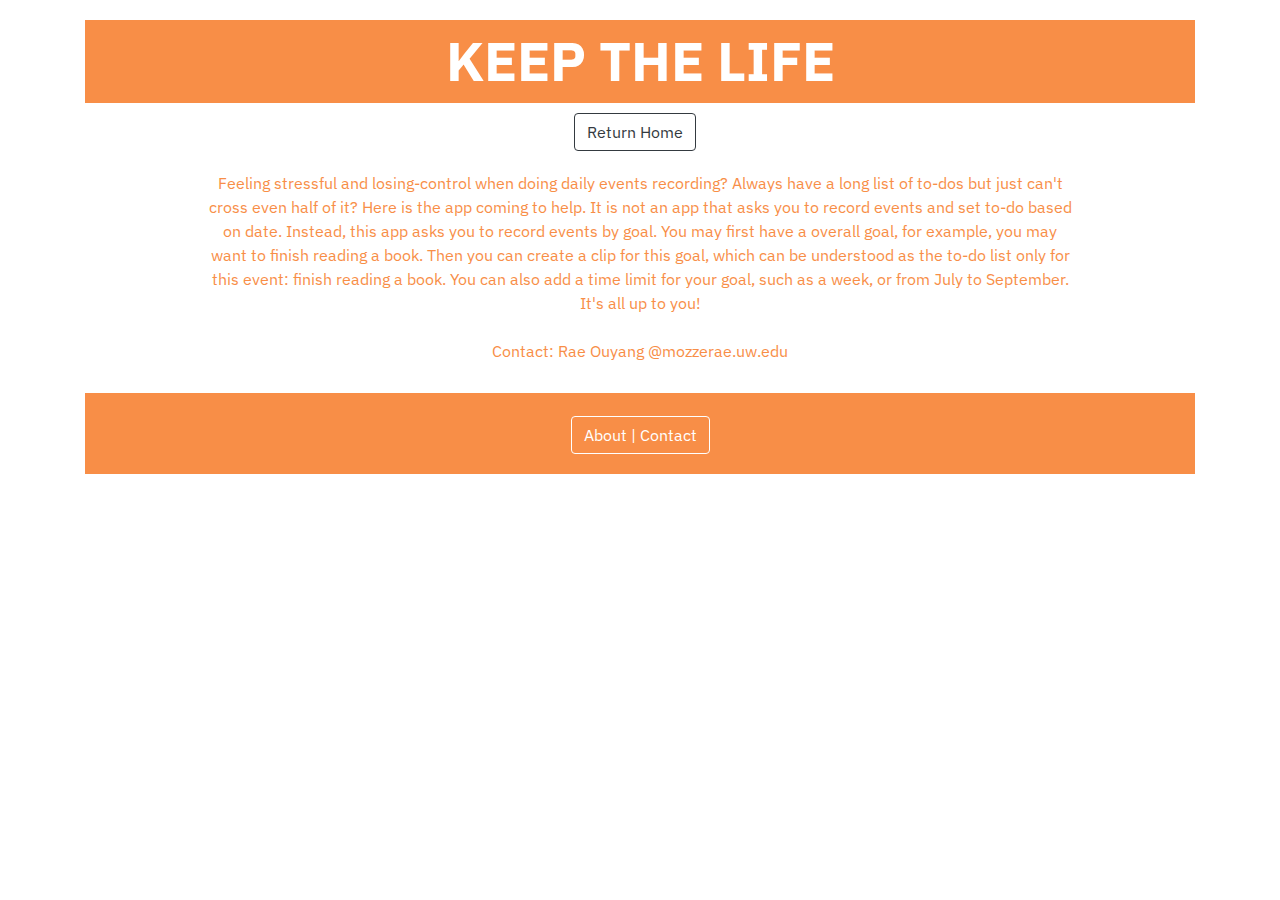
==== about.html @ 82cd57b1 "push" ====
<!DOCTYPE html>
<html lang="en">
    <head>
        <meta charset="utf-8">
        <meta name="author" content="Rae Ouyang">
        <meta name="project" content="home page">
        <meta name="viewport" content="width=device-width, initial-scale=1.0">
        <link rel="stylesheet" href="css/style.css">
        <link rel="stylesheet" href="https://stackpath.bootstrapcdn.com/bootstrap/4.4.1/css/bootstrap.min.css" integrity="sha384-Vkoo8x4CGsO3+Hhxv8T/Q5PaXtkKtu6ug5TOeNV6gBiFeWPGFN9MuhOf23Q9Ifjh" crossorigin="anonymous">
        <link href="https://fonts.googleapis.com/css2?family=IBM+Plex+Sans:wght@500;700&display=swap" rel="stylesheet">
        <title>Keep The Life</title>
    </head>
    <body class="container">
        <header>
            KEEP THE LIFE
        </header>
        <div class="d-flex justify-content-center clipBut">
            <a href="index.html">
                <button type="button" class="btn btn-outline-dark">Return Home</button>
            </a>
        </div>
        <div class="justify-content-center">
            <div class="container">
                <p>
                    Feeling stressful and losing-control when doing daily events recording? Always
                    have a long list of to-dos but just can't cross even half of it? Here is the app
                    coming to help. It is not an app that asks you to record events and set to-do 
                    based on date. Instead, this app asks you to record events by goal. You may first
                    have a overall goal, for example, you may want to finish reading a book. Then you
                    can create a clip for this goal, which can be understood as the to-do list only
                    for this event: finish reading a book. You can also add a time limit for your goal,
                    such as a week, or from July to September. It's all up to you! 
                    <br>
                    <br>
                    Contact: Rae Ouyang @mozzerae.uw.edu
                </p>
            </div>
        </div>
        <footer>
            <div class="d-flex justify-content-center">
                <a href="about.html">
                    <button type="button" class="btn btn-outline-dark">About | Contact</button>
                </a>
            </div>
        </footer>
        <script src="js/index.js"></script>
        <script src="https://code.jquery.com/jquery-3.5.1.slim.min.js" integrity="sha384-DfXdz2htPH0lsSSs5nCTpuj/zy4C+OGpamoFVy38MVBnE+IbbVYUew+OrCXaRkfj" crossorigin="anonymous"></script>
        <script src="https://cdn.jsdelivr.net/npm/popper.js@1.16.1/dist/umd/popper.min.js" integrity="sha384-9/reFTGAW83EW2RDu2S0VKaIzap3H66lZH81PoYlFhbGU+6BZp6G7niu735Sk7lN" crossorigin="anonymous"></script>
        <script src="https://stackpath.bootstrapcdn.com/bootstrap/4.5.2/js/bootstrap.min.js" integrity="sha384-B4gt1jrGC7Jh4AgTPSdUtOBvfO8shuf57BaghqFfPlYxofvL8/KUEfYiJOMMV+rV" crossorigin="anonymous"></script>
    </body>
</html>
---- css/style.css ----
.container {
    font-family: 'IBM Plex Sans', sans-serif;
    color: #F88E47;
}

header {
    margin-top: 20px;
    color: white;
    line-height: 1.5;
    font-size: 55px;
    text-align: center;
    font-weight: bolder;
    background-color: #F88E47;
}

.btn {
    margin-top: 10px;
    margin-right: 10px;
}

h1 {
    text-align: center;
    padding: 15px;
}

.flex-card:hover,
.flex-card:focus {
    transform: scale(1.05);
    box-shadow: 0 4px 8px 0 rgba(0, 0, 0, 0.2), 0 6px 20px 0 rgba(0, 0, 0, 0.19);
}

footer {
    font-size: 20px;
    text-align: center;
    border-top-color: #F88E47;
    border-top-style: solid;
    background-color: #F88E47;
}

footer .btn {
    margin-top: 0;
    margin: 20px;
}

footer .btn-outline-dark {
    color: #fff;
    border-color: #fff;
}

footer .btn-outline-dark:hover,
footer .btn-outline-dark:focus {
    transform: scale(1.5);
    background-color: #fff;
    color: #F88E47;
}

.listItem {
    margin: 20px;
    padding-bottom: 10px;
}

.form-check {
    margin-bottom: 1rem!important;
    border-bottom-color: lightgrey;
    border-bottom-style: solid;
}

.card-header{
    font-size: 2rem;
}

.btn.inside {
   margin: 0;
   vertical-align: initial;
   font-size: 1.5rem;
   float: right;
}

.title {
    border-bottom-color: lightgrey;
    border-bottom-style: dashed;
}

#list.clip {
    margin-top: 30px!important;
}

.clip-container {
    width: 100%;
    display: flex;
    flex-wrap: wrap;
    justify-content: space-around;
    padding: 15px;
    margin-bottom: 0!important;
}

.list-container {
    width: 100%;
    display: flex;
    flex-wrap: wrap;
    justify-content: space-around;
    padding: 15px;
    margin-bottom: 0!important;
}

#list {
    width: 300px;
    margin: auto!important;
    margin-bottom: 30px!important;
}

@media (max-width: 575.98px) {
    #clip-img {
        width: 100%;
        padding-bottom: 10px;
        border-top-left-radius: 10px;
        border-top-right-radius: 10px;
    }
    
    .flex-card {
        margin: auto!important;
        width: 70%;
        margin-bottom: 50px!important;
        height: initial;
        border-radius: 10px;
        box-shadow: 0 1px 3px rgba(0,0,0,.16), 0 1px 3px rgba(0,0,0,.23);
    }
    
    .title,.goal {
        text-align: center;
        font-weight: bold;
        font-size: 28px;
        padding-bottom: 8px;
    } 
}

@media (min-width: 576px) and (max-width: 767.98px) {
    #clip-img {
        width: 100%;
        padding-bottom: 10px;
        border-top-left-radius: 10px;
        border-top-right-radius: 10px;
    }
    
    .flex-card {
        margin: auto!important;
        width: 70%;
        margin-bottom: 50px!important;
        height: initial;
        border-radius: 10px;
        box-shadow: 0 1px 3px rgba(0,0,0,.16), 0 1px 3px rgba(0,0,0,.23);
    }
    
    .title,.goal {
        text-align: center;
        font-weight: bold;
        font-size: 28px;
        padding-bottom: 8px;
    }
}

@media (min-width: 768px) and (max-width: 991.98px) { 
    #clip-img {
        width: 100%;
        padding-bottom: 5px;
        border-top-left-radius: 10px;
        border-top-right-radius: 10px;
    }

    .flex-card-container {
        display: flex;
    }
    
    .flex-card {
        width: 70%;
        margin: 15px!important;
        margin-top: 0!important;
        margin-bottom: 25px!important;
        height: initial;
        border-radius: 10px;
        box-shadow: 0 1px 3px rgba(0,0,0,.16), 0 1px 3px rgba(0,0,0,.23);
    }
    
    .title,.goal {
        text-align: center;
        font-weight: bold;
        font-size: 20px;
        padding-bottom: 5px;
    } 
}

@media (min-width: 992px) and (max-width: 1199.98px) { 
    #clip-img {
        width: 100%;
        padding-bottom: 5px;
        border-top-left-radius: 10px;
        border-top-right-radius: 10px;
    }

    .flex-card-container {
        display: flex;
    }
    
    .flex-card {
        width: 70%;
        margin: 15px!important;
        margin-top: 0!important;
        margin-bottom: 25px!important;
        height: initial;
        border-radius: 10px;
        box-shadow: 0 1px 3px rgba(0,0,0,.16), 0 1px 3px rgba(0,0,0,.23);
    }
    
    .title,.goal {
        text-align: center;
        font-weight: bold;
        font-size: 25px;
        padding-bottom: 5px;
    } 
}

@media (min-width: 1200px) { 
    #clip-img {
        width: 100%;
        padding-bottom: 5px;
        border-top-left-radius: 10px;
        border-top-right-radius: 10px;
    }

    .flex-card-container {
        display: flex;
    }
    
    .flex-card {
        width: 70%;
        margin: 15px!important;
        margin-top: 0!important;
        margin-bottom: 25px!important;
        height: initial;
        border-radius: 10px;
        box-shadow: 0 1px 3px rgba(0,0,0,.16), 0 1px 3px rgba(0,0,0,.23);
    }
    
    .title,.goal {
        text-align: center;
        font-weight: bold;
        font-size: 25px;
        padding-bottom: 5px;
    }
}

.popUp {
    display: none;
    width: 30%;
    position: absolute;
    text-align: center;
    z-index: 1;
    margin-top: 130px;
    background: white;
    border-radius: 10px;
    box-shadow: 0 1px 3px rgba(0,0,0,.16), 0 1px 3px rgba(0,0,0,.23);
}

h2 {
    padding: 15px;
    margin: 83px;
}

input {
    width: 80%!important;
    margin: 0 auto!important;
}

.image {
    display: none;
    position: fixed;
}

p {
    text-align: center;
    margin: 0 auto;
    margin-top: 20px!important;
    margin-bottom: 30px!important;
    width: 80%;
}
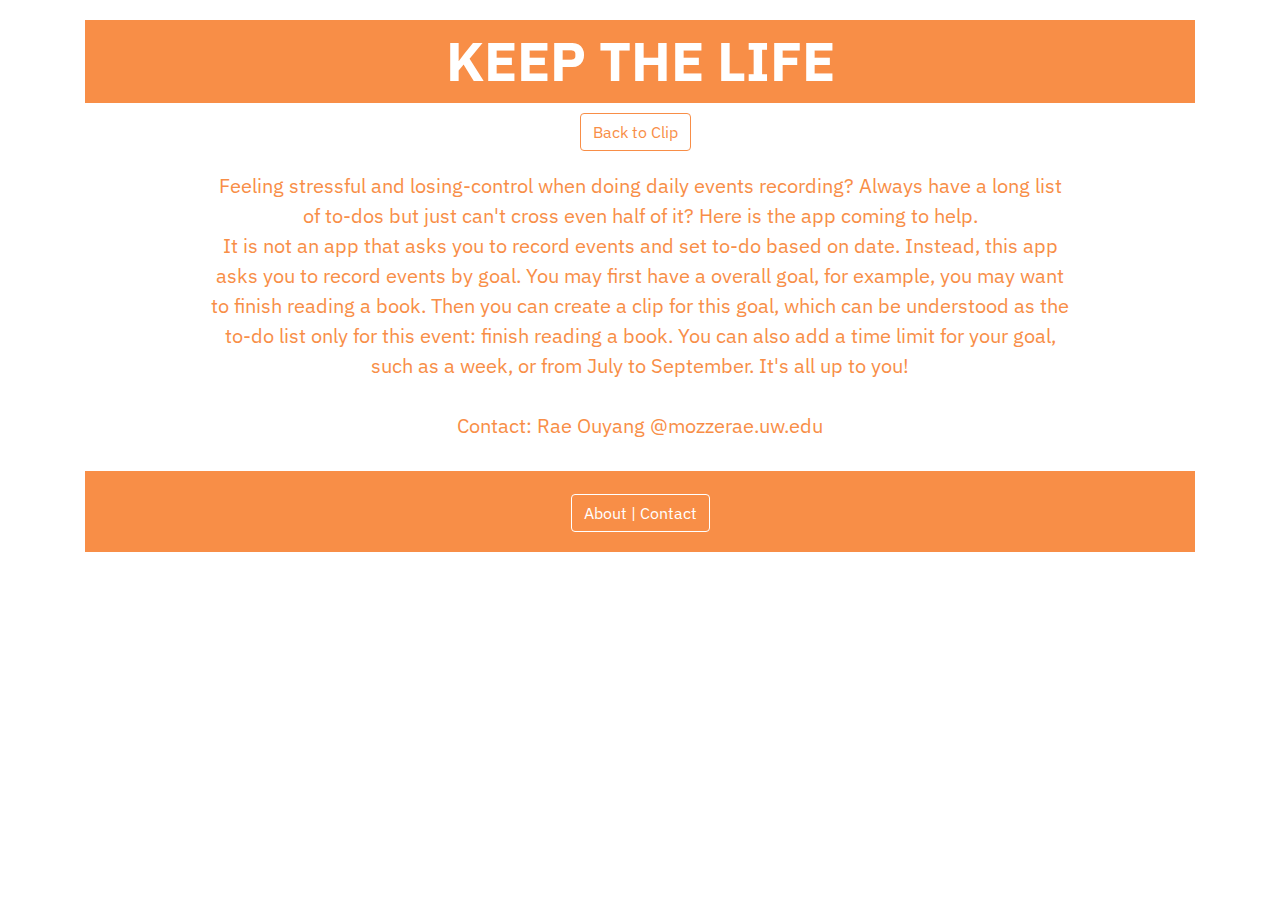
==== commit efa5bd82: "fix the display fetch data problem" ====
--- a/about.html
+++ b/about.html
@@ -16,7 +16,7 @@
         </header>
         <div class="d-flex justify-content-center clipBut">
             <a href="index.html">
-                <button type="button" class="btn btn-outline-dark">Return Home</button>
+                <button type="button" id="body" class="btn btn-outline-dark">Back to Clip</button>
             </a>
         </div>
         <div class="justify-content-center">
@@ -24,12 +24,12 @@
                 <p>
                     Feeling stressful and losing-control when doing daily events recording? Always
                     have a long list of to-dos but just can't cross even half of it? Here is the app
-                    coming to help. It is not an app that asks you to record events and set to-do 
-                    based on date. Instead, this app asks you to record events by goal. You may first
-                    have a overall goal, for example, you may want to finish reading a book. Then you
-                    can create a clip for this goal, which can be understood as the to-do list only
-                    for this event: finish reading a book. You can also add a time limit for your goal,
-                    such as a week, or from July to September. It's all up to you! 
+                    coming to help. <br>
+                    It is not an app that asks you to record events and set to-do based on date. Instead, 
+                    this app asks you to record events by goal. You may first have a overall goal, for example, 
+                    you may want to finish reading a book. Then you can create a clip for this goal, which can 
+                    be understood as the to-do list only for this event: finish reading a book. You can also add 
+                    a time limit for your goal, such as a week, or from July to September. It's all up to you!
                     <br>
                     <br>
                     Contact: Rae Ouyang @mozzerae.uw.edu
--- a/css/style.css
+++ b/css/style.css
@@ -48,10 +48,12 @@
 }
 
 footer .btn-outline-dark:hover,
-footer .btn-outline-dark:focus {
+footer .btn-outline-dark:focus,
+footer .btn-outline-dark:active {
     transform: scale(1.5);
     background-color: #fff;
     color: #F88E47;
+    border-color: #fff;
 }
 
 .listItem {
@@ -251,24 +253,20 @@
 
 .popUp {
     display: none;
-    width: 30%;
-    position: absolute;
+    width: 350px;
+    position: fixed;
     text-align: center;
     z-index: 1;
     margin-top: 130px;
     background: white;
+    border: white;
     border-radius: 10px;
     box-shadow: 0 1px 3px rgba(0,0,0,.16), 0 1px 3px rgba(0,0,0,.23);
 }
 
 h2 {
-    padding: 15px;
-    margin: 83px;
-}
-
-input {
-    width: 80%!important;
-    margin: 0 auto!important;
+    text-align: center;
+    margin: 0 auto;
 }
 
 .image {
@@ -282,4 +280,35 @@
     margin-top: 20px!important;
     margin-bottom: 30px!important;
     width: 80%;
+    font-size: 20px;
+}
+
+.form-container {
+    margin: 0 auto;
+    margin-top: 20px;
+    margin-bottom: 20px;
+}
+
+#defaultCheck1 {
+    margin-left: 0;
+}
+
+#body.btn.btn-outline-dark {
+    color: #F88E47;
+    border-color: #F88E47;
+}
+
+#body.btn.btn-outline-dark:hover {
+    color: #fff;
+    background-color: #F88E47;
+    border-color: #F88E47;
+}
+
+.dropdown-item {
+    color: #F88E47!important;
+}
+
+.dropdown-item:hover {
+    color: #fff!important;
+    background-color: #F88E47!important;
 }